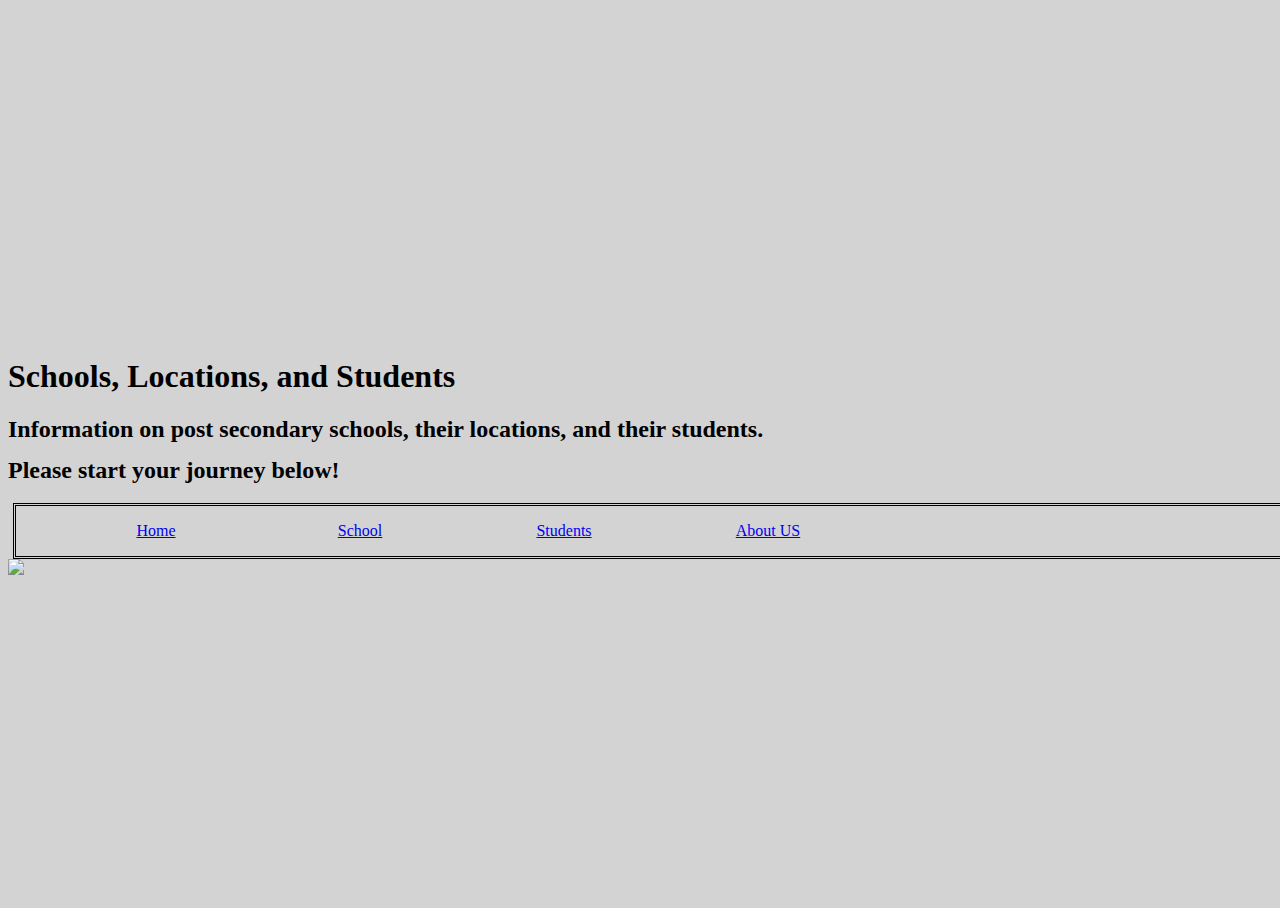
==== index.html @ 80feef17 "3.20" ====
<!DOCTYPE html>
<html lang = "en">

<head> <!-- Creating our title and linking the style sheets-->
    <title> Schools & Locations </title>
    <link rel = "stylesheet" href ="main.css">
    <script scr = "js/main.js"></script>
</head>
<body>

<div id = "mainPage"> <!-- Making the header for the page-->
<h1> Schools, Locations, and Students</h1>
<h2> Information on post secondary schools, their locations, and their students. </h2>
</div>

<h2>Please start your journey below!</h2>
<!-- Needs to be added to every Page -->
<div id = "crosstab">
    <ul>
        <li id = "crossList">
            <a href = index.html>Home</a>
        </li>
        <li id = "crossList">
            <a href = School.html>School</a>
        </li>
        <li id = "crossList">
            <a href = Students.html>Students</a>
        </li>
        <li id = "crossList">
            <a href = AboutUs.html>About US</a>
        </li>
    </ul>
</div>
<!--End of needs to be added to every html doc-->

<div id = "schoolImage">
    <!-- here's where we have our background image on the home page-->
    <img src = "img/bookStack" style = "width: 100%;">
</div>

</body>


</html>
---- main.css ----
/**
Sample css code
*/
/* Set height to 100% for body and html to enable the background image to cover the whole page: */
body,
html {
  height: 100%;
  display: block;
  align-content: center;
}

#aboutUS{
  background-color: white;
}



/*background color */
body{
  background-color: lightgray;
  }

/*paragraph text*/
h1{
  color: black;
}
h2{
  color:black;
}

#mainPage{
/*background-image: url("../img/bookStack"); /*find better image*/ 
background-repeat: no-repeat;
height: 100px;
width: max-content;
align-content: center;


}

.center{
  text-align: center;
  border-style: double;
}

#crosstab{
  color: black;
  list-style: none;
  float: left;
  margin:0 5px;
  border: black;
  border: double;
  background-image: url("../img/usf-logo-png-2.png");
  width: 1500px;
  
}

#ul{
  list-style-type: none;
  position: fixed;
  margin-left: auto;
  /*width: 500px;*/

}

#crossList{
  list-style: none;
  display: inline-block;
  padding: 0;
  width: 200px;
  text-align: center;
}

#schoolImage{
  max-width: 2000px;
}

#member{
  display: inline-block;
  text-align: left;
}

#summary{
  text-align: left;
  display: inline-block;
  margin-left: 2.5;
}

#content{
    text-align:center;
    padding:15px;
}

/*Table css*/
table {
  font-family: arial, sans-serif;
  border-collapse: collapse;
  width: 100%;
}

td, th {
  border: 1px solid;
  border-color: black;
  text-align: left;
  padding: 8px;
}



tr:nth-child(even) {
  background-color: #dddddd;
}



.table-title {
  padding: 20px 10px 10px 10px;
  text-align: center;
}


#aboutUS{
    text-align:center;
    padding: 15px;
}

.member{
    display:inline-block;
    width:30%;
    padding: 5px;
    text-align: center;
}
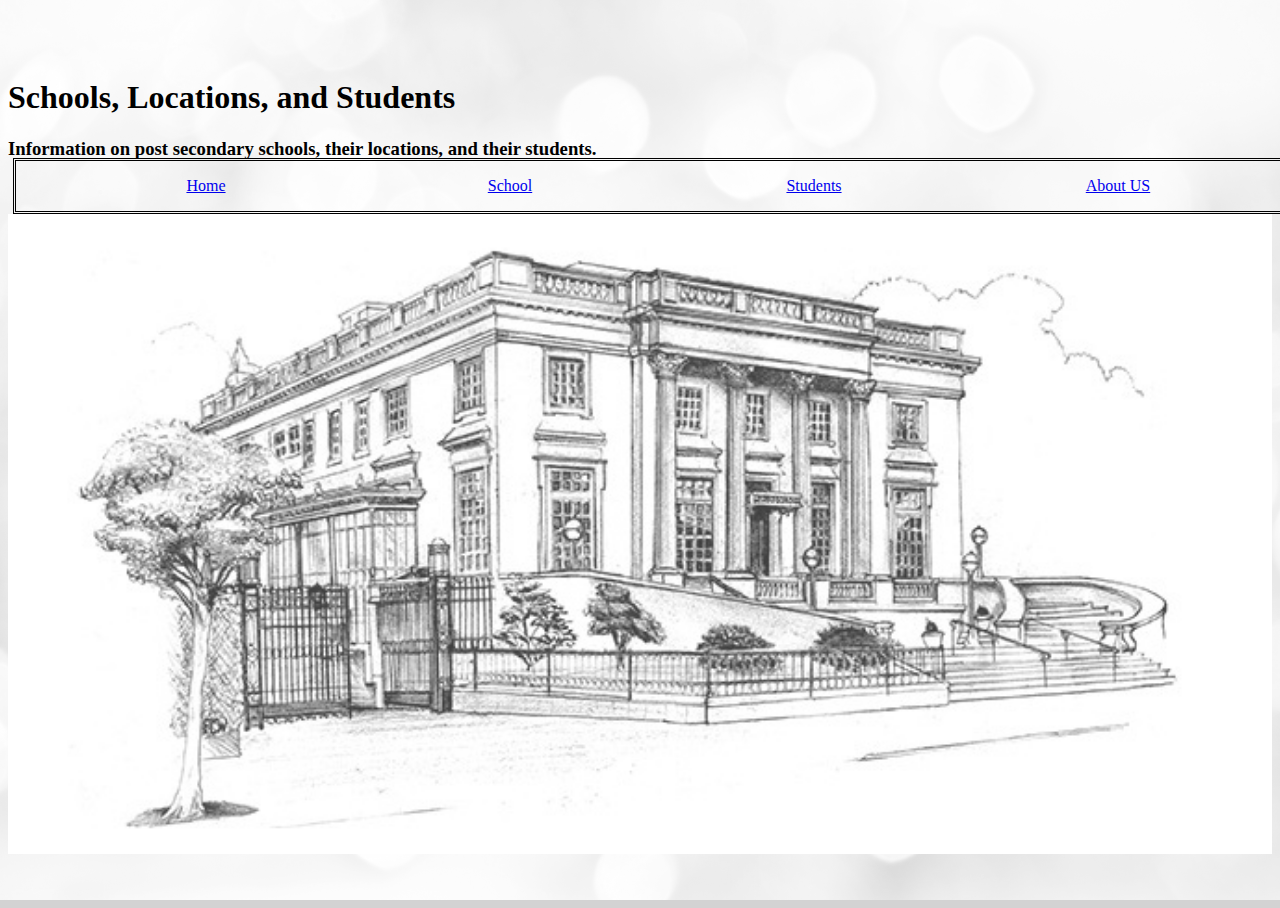
==== commit 16e49471: "321" ====
--- a/index.html
+++ b/index.html
@@ -5,15 +5,25 @@
     <title> Schools & Locations </title>
     <link rel = "stylesheet" href ="main.css">
     <script scr = "js/main.js"></script>
+     <style>
+            body{
+                background-image:url('light.png');
+                background-repeat:no-repeat;
+                background-size:100% 100%;
+                background-attachment:fixed;
+            }
+        </style>
+    
 </head>
 <body>
+   
 
 <div id = "mainPage"> <!-- Making the header for the page-->
 <h1> Schools, Locations, and Students</h1>
-<h2> Information on post secondary schools, their locations, and their students. </h2>
+<h3> Information on post secondary schools, their locations, and their students. </h3>
 </div>
 
-<h2>Please start your journey below!</h2>
+
 <!-- Needs to be added to every Page -->
 <div id = "crosstab">
     <ul>
@@ -35,7 +45,7 @@
 
 <div id = "schoolImage">
     <!-- here's where we have our background image on the home page-->
-    <img src = "img/bookStack" style = "width: 100%;">
+    <img src = "edu.png" style = "width: 100%;">
 </div>
 
 </body>
--- a/main.css
+++ b/main.css
@@ -8,6 +8,7 @@
   display: block;
   align-content: center;
 }
+
 
 #aboutUS{
   background-color: white;
@@ -51,7 +52,7 @@
   border: black;
   border: double;
   background-image: url("../img/usf-logo-png-2.png");
-  width: 1500px;
+  width: 1325px;
   
 }
 
@@ -67,7 +68,7 @@
   list-style: none;
   display: inline-block;
   padding: 0;
-  width: 200px;
+  width: 300px;
   text-align: center;
 }
 
@@ -77,19 +78,22 @@
 
 #member{
   display: inline-block;
-  text-align: left;
+  text-align: center;
+      
 }
 
 #summary{
   text-align: left;
   display: inline-block;
   margin-left: 2.5;
+  padding:20px;
 }
 
 #content{
     text-align:center;
     padding:15px;
 }
+
 
 /*Table css*/
 table {
@@ -119,15 +123,12 @@
 }
 
 
-#aboutUS{
-    text-align:center;
-    padding: 15px;
-}
 
 .member{
     display:inline-block;
     width:30%;
-    padding: 5px;
+    padding: 20px;
     text-align: center;
 }
 
+
